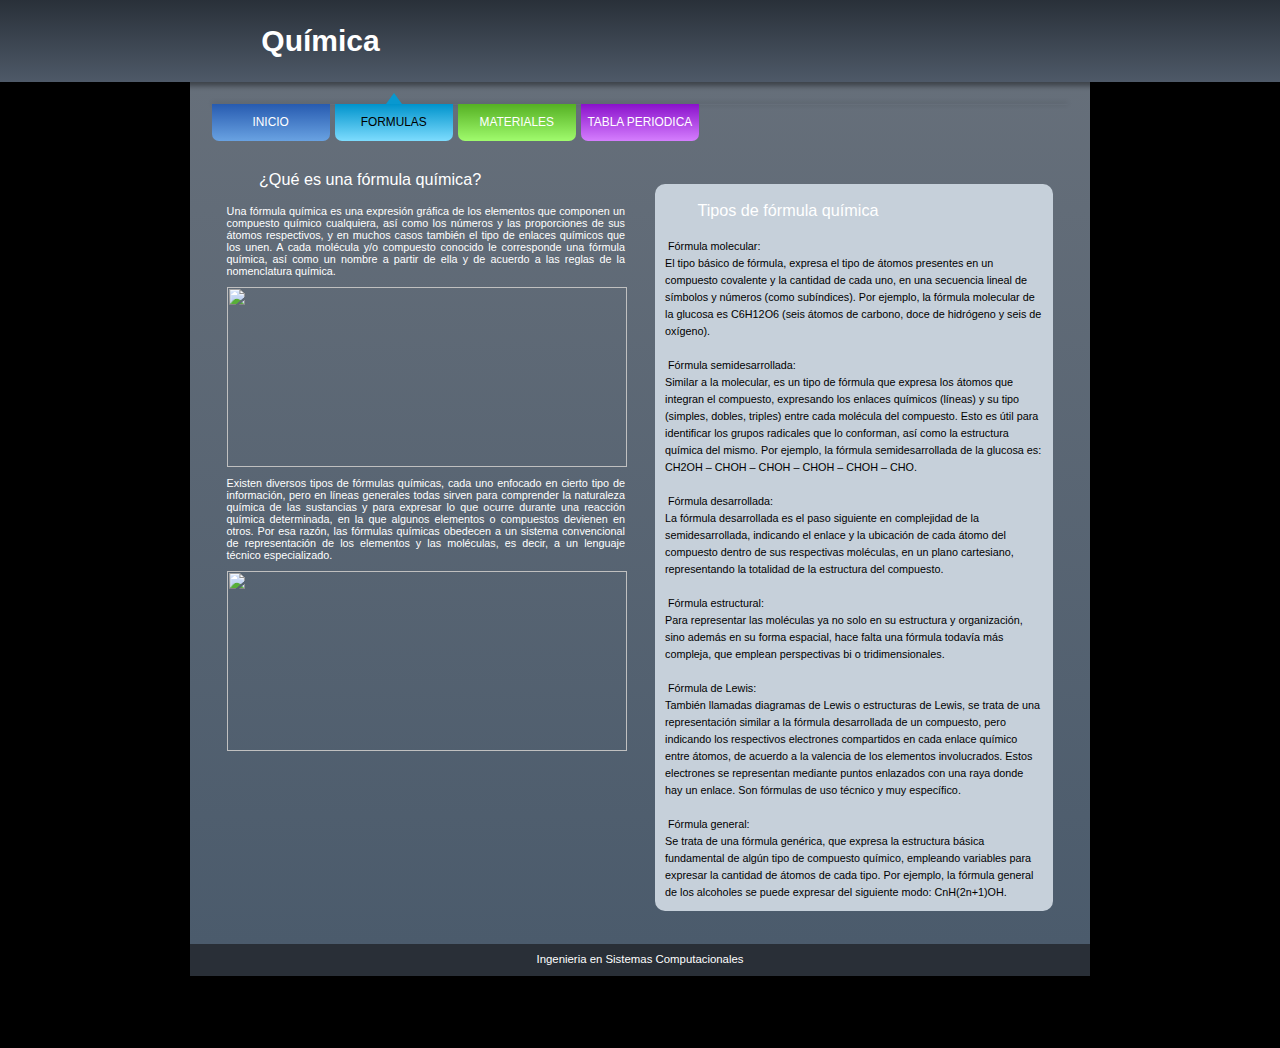
==== formulas.html @ 905154bc "Add files via upload" ====
<!DOCTYPE html>
<html>
	<head>
		<meta charset="utf-8">
		<meta http-equiv="X-UA-Compatible" content="IE=edge">
		<meta name="viewport" content="width=device-width, initial-scale=1">
		<title>Proyecto Química</title>
<style>#free-flash-header a,#free-flash-header a:hover {color:#363636;}#free-flash-header a:hover {text-decoration:none}</style>

		<link href="css/reset.css" rel="stylesheet" type="text/css" media="all">
		<link href="css/bootstrap.css" rel="stylesheet" type="text/css" media="all">
		<link href="css/style.css" rel="stylesheet" type="text/css" media="all">
		<link href="css/font.css" rel="stylesheet" type="text/css" media="all">
		<link href="css/mobile.css" rel="stylesheet" type="text/css" media="all">
		<link href='http://fonts.googleapis.com/css?family=Lato:400,400italic,700,700italic,900,900italic,300italic,300,100italic,100' rel='stylesheet' type='text/css'>
		<link href="css/lightbox/vlightbox.css" rel="stylesheet" type="text/css" media="all">
		<link href="css/lightbox/visuallightbox.css" rel="stylesheet" type="text/css" media="all">
		<link rel="stylesheet" type="text/css" href="css/lightbox/style.css" />			

	</head>
	
	<body>
	<div class="global-container">
		
	<div id="copy" style="height: 75px; position: absolute; bottom: 0px; left:0px; border: none; width: 100%;">
	</div>		
		<div class="page-container">
			<header>
				<div class="container no_left no_right">
					<div class="row">

						
						<div class="col-md-4 col-xs-12">
							<div class="logo">
								<a href="index.html">
									<center><h1><span class="">Química</span> </h1></center>
								</a>
								
							</div>		

						</div>

					</div>
				</div>
			</header>
			
			<div  id="content" class="bg-gradient container  no_left no_right">
				<div class="first-part">

					<div class="slide">
						<div id="wowslider-container1">
							<div class="ws_images"><ul>
									<li><img src="images/quimica.png" alt=""  id="wows1_0"/></li>
									<li><img src="images/quimica2.jpg" alt=""  id="wows1_1"/></li>
									<li><img src="images/quimica1.jpg" alt="" id="wows1_0"/></li>
								</ul>
							</div>
						</div>
					</div>

					<nav>
						<ul>
							<li>
								<i></i>
								<a class="gradient-blue" href="index.html">INICIO</a>
							</li>
							<li class="active">
								<i></i>
								<a class="gradient-lightblue" href="formulas.html">FORMULAS</a>
							</li>
							<li>
								<i></i>
								<a class="gradient-green" href="materiales.html">MATERIALES</a>
							</li>
							<li>
								<i></i>
								<a class="gradient-purple" href="tabla.html">TABLA PERIODICA</a>
							</li>
						</ul>
					</nav>

					<div class="clear"></div>

				</div>


				<div  class="container">

					<div class="row">
						<div class="col-md-6 col-xs-12">
							<h2>¿Qué es una fórmula química?</h2>
							<div class="content-text">
								<p>Una fórmula química es una expresión gráfica de los elementos que componen un compuesto químico cualquiera, así como los números y las proporciones de sus átomos respectivos, y en muchos casos también el tipo de enlaces químicos que los unen. A cada molécula y/o compuesto conocido le corresponde una fórmula química, así como un nombre a partir de ella y de acuerdo a las reglas de la nomenclatura química.</p>
                                <p><img src="images/quimica3.jpg" alt="" width="400" height="180"></p>
								<p>Existen diversos tipos de fórmulas químicas, cada uno enfocado en cierto tipo de información, pero en líneas generales todas sirven para comprender la naturaleza química de las sustancias y para expresar lo que ocurre durante una reacción química determinada, en la que algunos elementos o compuestos devienen en otros. Por esa razón, las fórmulas químicas obedecen a un sistema convencional de representación de los elementos y las moléculas, es decir, a un lenguaje técnico especializado.</p>
                                <p><img src="images/quimica4.jpg" alt="" width="400" height="180"></p>
							</div>
                        </div>
                        <div class="col-md-6 col-xs-12">
							<div class="bg-white radius">
                                <h2>Tipos de fórmula química</h2>
								<div class="text-content">
                                   
                                    <p></p>
                                    <ul class="blue-list">
                                    
										
                                        <li>
                                            Fórmula molecular:<br> El tipo básico de fórmula, expresa el tipo de átomos presentes en un compuesto covalente y la cantidad de cada uno, en una secuencia lineal de símbolos y números (como subíndices). Por ejemplo, la fórmula molecular de la glucosa es C6H12O6 (seis átomos de carbono, doce de hidrógeno y seis de oxígeno).


                                        </li>
                                        <br>
                                        <li>
                                            Fórmula semidesarrollada:<br> Similar a la molecular, es un tipo de fórmula que expresa los átomos que integran el compuesto, expresando los enlaces químicos (líneas) y su tipo (simples, dobles, triples) entre cada molécula del compuesto. Esto es útil para identificar los grupos radicales que lo conforman, así como la estructura química del mismo. Por ejemplo, la fórmula semidesarrollada de la glucosa es: CH2OH – CHOH – CHOH – CHOH – CHOH – CHO.


                                            
                                    </li>
                                    <br>
                                    <li>
                                        Fórmula desarrollada:<br> La fórmula desarrollada es el paso siguiente en complejidad de la semidesarrollada, indicando el enlace y la ubicación de cada átomo del compuesto dentro de sus respectivas moléculas, en un plano cartesiano, representando la totalidad de la estructura del compuesto.


                                    </li>
									<br>
										<li>
                                            Fórmula estructural:<br>

                                             Para representar las moléculas ya no solo en su estructura y organización, sino además en su forma espacial, hace falta una fórmula todavía más compleja, que emplean perspectivas bi o tridimensionales.
                                        </li>
                                        <br>
										<li>
											Fórmula de Lewis:<br> También llamadas diagramas de Lewis o estructuras de Lewis, se trata de una representación similar a la fórmula desarrollada de un compuesto, pero indicando los respectivos electrones compartidos en cada enlace químico entre átomos, de acuerdo a la valencia de los elementos involucrados. Estos electrones se representan mediante puntos enlazados con una raya donde hay un enlace. Son fórmulas de uso técnico y muy específico.


                                        </li>
                                        <br>
										<li>
											Fórmula general:<br> Se trata de una fórmula genérica, que expresa la estructura básica fundamental de algún tipo de compuesto químico, empleando variables para expresar la cantidad de átomos de cada tipo. Por ejemplo, la fórmula general de los alcoholes se puede expresar del siguiente modo: CnH(2n+1)OH.


										</li>
									
									</ul>
								</div>
								<div class="clear"></div>
							</div>
						</div>
			</div>
				</div>
			</div>		
		</div>

		
		<footer class="footer container">
			
			<div class="container copyright">
				<p>Ingenieria en Sistemas Computacionales</p>
			</div>
		</footer>
	

		



  </div>
  </body>
</html>
---- css/style.css ----
html {font-size: 100%;}


body{
  color: #000;
  font-family:"Trebuchet MS",Arial,Helvetica,sans-serif;
  font-size: 12px;
  font-weight: 300;
  line-height: 17px; 
  background: #2a3139; /* Old browsers */
  /* IE9 SVG, needs conditional override of 'filter' to 'none' */
  background: url([data-uri]);
  background: -moz-linear-gradient(top,  #2a3139 0%, #424a51 100%); /* FF3.6+ */
  background: -webkit-gradient(linear, left top, left bottom, color-stop(0%,#2a3139), color-stop(100%,#424a51)); /* Chrome,Safari4+ */
  background: -webkit-linear-gradient(top,  #2a3139 0%,#424a51 100%); /* Chrome10+,Safari5.1+ */
  background: -o-linear-gradient(top,  #2a3139 0%,#424a51 100%); /* Opera 11.10+ */
  background: -ms-linear-gradient(top,  #2a3139 0%,#424a51 100%); /* IE10+ */
  background: linear-gradient(to bottom,  #2a3139 0%,#424a51 100%); /* W3C */
  filter: progid:DXImageTransform.Microsoft.gradient( startColorstr='#2a3139', endColorstr='#424a51',GradientType=0 ); /* IE6-8 */
}

p {
  color: #000;
  margin: 0 0 10px;
}

.container {
  padding: 0 12px;
  width: 900px;
}

.container .container {
  width: 100%;
  padding: 0;
}

h1, .h1 {
  font-size: 2.5em;
  font-weight: 600;
  line-height: 1.4em;
  margin: 0;
  padding: 0;
}
h2, .h2 {
  background: url("../images/puce1.png") no-repeat scroll 0 50% transparent;
  color: #fff;
  display: block;
  font-size: 1.5em;
  margin: 0 0 0.5em;
  padding: 0.5em 0 0.5em 2em;
}
h3, .h3 {
  background: url("../images/ico_puce.gif") no-repeat scroll left center rgba(0, 0, 0, 0);
  border-bottom: 1px solid #eae9e9;
  color: #5f5f5f;
  font-size: 24px;
  padding: 8px 0 8px 15px;
}
h3, .h3, h3 a, .h3 a {
  font-size: 1.4em;
  font-weight: 600;
  margin: 0.8em 0;
}
h4, .h4 {
  display: block;
  font-size: 1.4em;
  font-weight: 600;
  min-height: 39px;
  padding: 3px 13px;
}
h5, .h5 {
  font-size: 1.2em;
}

h6, .h6 {
  font-size: 1.2em;
}

a {
  color: #fff;
  display: block;
}
a:hover{color: #fff;}

.article-content {
  background: none repeat scroll 0 0 #f4f4f4;
  border: 1px solid #cccccc;
  padding: 0;
  margin-bottom: 0.45em;
  text-align: justify;
  -webkit-box-shadow: 1px 1px 3px rgba(0, 0, 0, 0.15);
     -moz-box-shadow: 1px 1px 3px rgba(0, 0, 0, 0.15);
          box-shadow: 1px 1px 3px rgba(0, 0, 0, 0.15);
}

.clear {
  border: medium none;
  clear: both;
  float: none;
  margin: 0;
  padding: 0;
}


/*----- padding ----*/
.left_padding{padding-left: 15px;}
.right_padding{padding-right: 15px;}
.top_padding{padding-top: 15px;}
.bottom_padding{padding-bottom: 15px;}
.no_padding{padding: 0;}
.with_padding {padding: 10px 0; } 
.no_left{padding-left: 0;}
.no_right{padding-right: 0;}

.small-padding{padding: 5px 0!important;}

.shadow {
  -webkit-box-shadow: 0 2px 2px rgba(0, 0, 0, 0.4);
     -moz-box-shadow: 0 2px 2px rgba(0, 0, 0, 0.4);
      -ms-box-shadow: 0 2px 2px rgba(0, 0, 0, 0.4);
          box-shadow: 0 2px 2px rgba(0, 0, 0, 0.4);
}

/*---- font-weight ----*/
.wght_light{font-weight: 100}
.wght_regular{font-weight: 400}
.wght_bold{font-weight: bold;}

.em{font-style: italic;}


/*---- size -----*/
.small_text{font-size: 0.9em;}
.uppercase{text-transform: uppercase;}


.underline{text-decoration: underline;}

/*---- float ----*/
.fr{float: right;}
.fl{float: left;}
img.fl {margin: 0 10px 0 0; }

/*---- color -----*/
.red{color: #cd4733!important}
.oranje {color: #e28636!important; } 
.green{color: #73bf4f!important;}
.grey {color: #9baab9 !important; }
.dark_grey{color: #363636;}


/*---- text align -----*/
.align_right{text-align: right!important;}
.align_left{text-align: left!important;}
.align_center{text-align: center!important;}


.full-width {width: 100% !important; }

.show-mobile {
  display: none !important;
  margin: 0 auto;
}
.bg-white {
  background: none repeat scroll 0 0 #c6d0da !important;
  margin: 2em 0 1em;
  padding: 10px;
}
.bg-gradient{
  background: #666f7a; /* Old browsers */
  /* IE9 SVG, needs conditional override of 'filter' to 'none' */
  background: url([data-uri]);
  background: -moz-linear-gradient(top,  #666f7a 0%, #4b5b6c 100%); /* FF3.6+ */
  background: -webkit-gradient(linear, left top, left bottom, color-stop(0%,#666f7a), color-stop(100%,#4b5b6c)); /* Chrome,Safari4+ */
  background: -webkit-linear-gradient(top,  #666f7a 0%,#4b5b6c 100%); /* Chrome10+,Safari5.1+ */
  background: -o-linear-gradient(top,  #666f7a 0%,#4b5b6c 100%); /* Opera 11.10+ */
  background: -ms-linear-gradient(top,  #666f7a 0%,#4b5b6c 100%); /* IE10+ */
  background: linear-gradient(to bottom,  #666f7a 0%,#4b5b6c 100%); /* W3C */
  filter: progid:DXImageTransform.Microsoft.gradient( startColorstr='#666f7a', endColorstr='#4b5b6c',GradientType=0 ); /* IE6-8 */
}
.bloc-blue{
  background: #60c1fe; /* Old browsers */
  /* IE9 SVG, needs conditional override of 'filter' to 'none' */
  background: url([data-uri]);
  background: -moz-linear-gradient(top,  #60c1fe 0%, #006eb8 100%); /* FF3.6+ */
  background: -webkit-gradient(linear, left top, left bottom, color-stop(0%,#60c1fe), color-stop(100%,#006eb8)); /* Chrome,Safari4+ */
  background: -webkit-linear-gradient(top,  #60c1fe 0%,#006eb8 100%); /* Chrome10+,Safari5.1+ */
  background: -o-linear-gradient(top,  #60c1fe 0%,#006eb8 100%); /* Opera 11.10+ */
  background: -ms-linear-gradient(top,  #60c1fe 0%,#006eb8 100%); /* IE10+ */
  background: linear-gradient(to bottom,  #60c1fe 0%,#006eb8 100%); /* W3C */
  filter: progid:DXImageTransform.Microsoft.gradient( startColorstr='#60c1fe', endColorstr='#006eb8',GradientType=0 ); /* IE6-8 */
  padding: 10px 0;
}
.bloc-green{
  background: #9cd54a; /* Old browsers */
  /* IE9 SVG, needs conditional override of 'filter' to 'none' */
  background: url([data-uri]);
  background: -moz-linear-gradient(top,  #9cd54a 0%, #4b7312 100%); /* FF3.6+ */
  background: -webkit-gradient(linear, left top, left bottom, color-stop(0%,#9cd54a), color-stop(100%,#4b7312)); /* Chrome,Safari4+ */
  background: -webkit-linear-gradient(top,  #9cd54a 0%,#4b7312 100%); /* Chrome10+,Safari5.1+ */
  background: -o-linear-gradient(top,  #9cd54a 0%,#4b7312 100%); /* Opera 11.10+ */
  background: -ms-linear-gradient(top,  #9cd54a 0%,#4b7312 100%); /* IE10+ */
  background: linear-gradient(to bottom,  #9cd54a 0%,#4b7312 100%); /* W3C */
  filter: progid:DXImageTransform.Microsoft.gradient( startColorstr='#9cd54a', endColorstr='#4b7312',GradientType=0 ); /* IE6-8 */
  padding: 10px 0;
}
.grey-gradient{
  background: #cbced2; /* Old browsers */
  /* IE9 SVG, needs conditional override of 'filter' to 'none' */
  background: url([data-uri]);
  background: -moz-linear-gradient(top,  #cbced2 0%, #3f4b57 100%); /* FF3.6+ */
  background: -webkit-gradient(linear, left top, left bottom, color-stop(0%,#cbced2), color-stop(100%,#3f4b57)); /* Chrome,Safari4+ */
  background: -webkit-linear-gradient(top,  #cbced2 0%,#3f4b57 100%); /* Chrome10+,Safari5.1+ */
  background: -o-linear-gradient(top,  #cbced2 0%,#3f4b57 100%); /* Opera 11.10+ */
  background: -ms-linear-gradient(top,  #cbced2 0%,#3f4b57 100%); /* IE10+ */
  background: linear-gradient(to bottom,  #cbced2 0%,#3f4b57 100%); /* W3C */
  filter: progid:DXImageTransform.Microsoft.gradient( startColorstr='#cbced2', endColorstr='#3f4b57',GradientType=0 ); /* IE6-8 */
}

.radius {
  -webkit-border-radius: 10px;
     -moz-border-radius: 10px;
      -ms-border-radius: 10px;
          border-radius: 10px;
}
#content .bg-white p, #content .bg-white {color: #000; }

.top-border{border-top: 3px solid #FF9600;}
.bottom-border{border-bottom: 3px solid #FF9600;}
.with-border {
  border-bottom: 3px solid #eae9e9;
  border-top: 1px solid #fff;
}

.green_btn {
  background: url("../images/order.gif") no-repeat scroll 4px 50% #657b4a;
  border-radius: 5px;
  display: inline-block;
  margin: 1em 0;
  padding: 5px 8px 5px 19px;
}
.copy-header {
  bottom: -94px;
  position: absolute;
  right: 0;
}
.copy-header p {
  color: #676363 !important;
  font-size: 1em;
}

/*cp*/
#free-flash-header a  {
 display: inline;
 text-decoration: underline;
  padding-left:0;
}


.blue-list li::before {
  content: url("../images/puce3.gif");
}

/*------- header --------*/
header{
  background: #293039; /* Old browsers */
  /* IE9 SVG, needs conditional override of 'filter' to 'none' */
  background: url([data-uri]);
  background: -moz-linear-gradient(top,  #293039 0%, #4e5968 100%); /* FF3.6+ */
  background: -webkit-gradient(linear, left top, left bottom, color-stop(0%,#293039), color-stop(100%,#4e5968)); /* Chrome,Safari4+ */
  background: -webkit-linear-gradient(top,  #293039 0%,#4e5968 100%); /* Chrome10+,Safari5.1+ */
  background: -o-linear-gradient(top,  #293039 0%,#4e5968 100%); /* Opera 11.10+ */
  background: -ms-linear-gradient(top,  #293039 0%,#4e5968 100%); /* IE10+ */
  background: linear-gradient(to bottom,  #293039 0%,#4e5968 100%); /* W3C */
  filter: progid:DXImageTransform.Microsoft.gradient( startColorstr='#293039', endColorstr='#4e5968',GradientType=0 ); /* IE6-8 */
  color: #fff;
  padding: 20px;
  position: relative;
  z-index: 1;
  -webkit-box-shadow: 0 4px 5px rgba(0, 0, 0, 0.4);
     -moz-box-shadow: 0 4px 5px rgba(0, 0, 0, 0.4);
      -ms-box-shadow: 0 4px 5px rgba(0, 0, 0, 0.4);
          box-shadow: 0 4px 5px rgba(0, 0, 0, 0.4);
}
.block {
  background: none repeat scroll 0 0 #419be8;
  bottom: 3px;
  height: 12px;
  position: absolute;
  right: 24%;
  width: 12px;
}
.slogan {
  color: #fff;
  font-size: 16px;
}
.logo {
  font-family: Arial,Helvetica,sans-serif;
  position: relative;
}
.logo span {font-weight: bold; }
.right_header ul {margin: 3.5em 0 0; }
.right_header li {
  border-right: 1px solid #fff;
  display: inline-block;
  font-size: 0.9em;
  padding: 0 8px;
}
.right_header li:last-child {
  border-right: medium none;
}

/*------- end header --------*/

/*-------- end nav ------*/
nav {margin-bottom: 0; } 
nav li {
  float: left;
  margin-right: 5px;
  position: relative;
  vertical-align: top;
  width: 13.78%;
  position: relative;
}

nav li:hover i{display: block;}

nav li i {
  left: 50%;
  margin-left: -8px;
  position: absolute;
  top: -11px;
  z-index: 1000;
  width: 0;
  height: 0;
  border-style: solid;
  border-width: 0 8px 11px 8px;
  display: none;
}

nav li:first-child i{
  border-color: transparent transparent #2C60B4; 
}

nav li:nth-child(2) i{
  border-color: transparent transparent #0898D0; 
}

nav li:nth-child(3) i{
  border-color: transparent transparent #58B326; 
}

nav li:nth-child(4) i{
  border-color: transparent transparent #F37606; 
}

nav li:nth-child(5) i{
  border-color: transparent transparent #C4250B; 
}

nav li:nth-child(6) i{
  border-color: transparent transparent #C90EBA;
}

nav li:nth-child(7) i{
  border-color: transparent transparent #8D15CD; 
}

nav li:last-child {margin-right: 0px; }
nav a {
  background: none repeat scroll 0 0 #2d343c;
  border-radius: 0 0 7px 7px;
  color: #fff;
  font-size: 1.1em;
  padding: 10px 0;
  text-align: center;
  -webkit-transition: color 0.5s ease 0s;
     -moz-transition: color 0.5s ease 0s;
      -ms-transition: color 0.5s ease 0s;
          transition: color 0.5s ease 0s;
}
nav a:hover{color: #000;}
.menu ul {
  margin: 0;
  width: 100%;
}
.active a {
  color: #000;
}
.active i{
 display: block;
}
.grey-list li {
  background: url("../images/puce2.gif") no-repeat scroll left 3px transparent;
  padding-left: 15px;
}
.grey-list .grey {
  display: inline-block;
  width: 40%;
}


/*-------- end nav ------*/

.bg-grey a {color: #f6ae2c; }

.last-news li {
  margin-bottom: 1em;
}

.contact-content .text-content p {
  margin: 0;
}

.contact-content .text-content a {
  display: inline;
  padding: 0;
}

.contact-content .text-content a:hover {
  text-decoration: underline;
}

/*------- slider -------*/
.slide {
  -webkit-border-radius: 15px 15px 0 0;
  	 -moz-border-radius: 15px 15px 0 0;
  	  -ms-border-radius: 15px 15px 0 0;
  		  border-radius: 15px 15px 0 0;
  -webkit-box-shadow: 0 -1px 5px rgba(0, 0, 0, 0.3);
  	 -moz-box-shadow: 0 -1px 5px rgba(0, 0, 0, 0.3);
  	  -ms-box-shadow: 0 -1px 5px rgba(0, 0, 0, 0.3);
  		  box-shadow: 0 -1px 5px rgba(0, 0, 0, 0.3);
  overflow: hidden;
}

.slide img {
  max-width: 100%;
  width: 100%;
  -webkit-border-radius: 15px 15px 0 0;
     -moz-border-radius: 15px 15px 0 0;
      -ms-border-radius: 15px 15px 0 0;
        border-radius: 15px 15px 0 0;
}


/*------- end slider -------*/


/*------- article ----*/
.page-container {width: 100%;}
/*cp*/
.global-container {
	min-height: 100%; 
	position: relative; 
	margin:0 auto;
}
#content {
  padding: 2em;
  position: relative;
  font-size: 0.9em;
  color: #fff;
}
#content p {
  color: #fff;
  line-height: 12px;
}
#content article p {
  font-size: 13px;
  line-height: 15px;
  margin: 0 0 10px;
  padding-left: 15px;
  text-align: left;
}
#content article p a{
  padding-left: 0px;
  text-decoration: underline;
}
.content {padding: 0 0 0 15px; }
article .bloc-img {
  display: inline-block;
  position: relative;
  vertical-align: top;
  width: 100%;
}

.up-corner {
  background: url("../images/up-corner.png") no-repeat scroll 0 0 transparent;
  color: #717171 !important;
  height: 41px;
  padding: 4px 0 0 39px;
  position: absolute;
  top: 0;
  width: 192px;
  margin: 0;
}

.bottom-corner {
  background: url("../images/down-corner.png") no-repeat scroll right bottom transparent;
  color: #717171 !important;
  bottom: 0;
  height: 41px;
  margin: 0;
  padding: 23px 0 0 95px;
  position: absolute;
  right: 0;
  width: 192px;
}

article label {
  color: #000;
  font-weight: 700;
  margin: 0;
  text-align: left;
  width: 35%;
}

article li p {
  display: inline-block;
  text-align: left;
  vertical-align: top;
  width: 55%;
}

.button, .button:hover, .button:focus {
  background: url("../images/bullet.gif") no-repeat scroll left center #fff;
  border: medium none;
  color: #000;
  display: inline-block;
  font-size: 11px;
  height: inherit;
  padding: 3px 8px 3px 20px;
  width: auto;
}

.bloc-img.bordered {
  max-width: 180px;
}
.bloc-img img {width: 100%; }
section article{margin-bottom: 4em;}
article .text-content {
  display: inline-block;
  vertical-align: top;
  width: 65%;
}

article h4, article h4 a, article .h4 {
  color: #ea4800;
  display: block;
  font-size: 1.2em;
  font-weight: 600;
  margin: 0 0 2px;
}
article .fr.green {
  font-size: 0.9em;
  text-decoration: underline;
}

article p a {padding-left: 3em; }
article a.fr.red:hover {
  color: #EA4800;
  text-decoration: underline;
}
article ul {margin: 1em 0 0 1em; }
article li {
  font-size: 0.95em;
  list-style: outside none none;
  margin: 0.37em 0;
}
article li::before {
  content: url("../images/bullet2.gif");
  margin-right: 5px;
}
.content-text {
  display: inline-block;
  text-align: justify;
  vertical-align: top;
  width: 100%;
}
section .content-text {
  width: 65%;
}
.bg-green .content-text {
  padding-left: 17px;
}
.bg-green p {
  color: #fff;
  font-size: 0.9em;
}
.bg-green a {
  font-size: 0.9em;
  -webkit-transition: color 0.5s ease 0s;
     -moz-transition: color 0.5s ease 0s;
      -ms-transition: color 0.5s ease 0s;
          transition: color 0.5s ease 0s;
}
.bg-green a:hover {
  color: #fff;
}
.bg-green a:before {content: url(../images/puce1.gif); }
.col-md-45 {
  float: left;
  width: 35.5%;
}
.content-text.small-content {width: 45%; } 
.large-margin{margin-bottom: 2em!important;}
/*------- end article ----*/

.inner_page h2 {
  border-bottom: 1px solid #fff;
}

/*------- contact ------*/
.contact-content form {
  margin-top: 2em;
  width: 100%;
}
.contact-content li {list-style: none; }
.contact-content form label {
  color: #123456;
  font-size: 0.95em;
  text-align: right;
  width: 30%;
}

.contact-content input,.contact-content textarea {width: 50%; }
.contact-content .bloc-img.bordered {
  margin-bottom: 1.5em;
  width: 199px;
}

.contact-content p {margin: 0 0 2px; }

.contact-content a {
  color: #fff;
  display: inline-block;
  padding: 0;
}
.contact-content .information, .contact-content .message {
  border: 1px solid #d2d2d2;
  margin-bottom: 2em;
  padding: 1.5em;
  position: relative;
  text-align: center;
}
.contact-content .message {margin-bottom: 0.5em; } 
.no_margin p {margin: 4px 0; }
label {
  display: inline-block;
  margin-top: 4px;
  padding: 0 1em;
  text-align: right;
  vertical-align: middle;
  width: 30%;
}
input, textarea {
  border: 1px solid #eae9e9;
  box-shadow: 0 2px 2px rgba(0, 0, 0, 0.1) inset;
  color: #000;
  margin: 1px 0;
  padding: 5px 10px;
  vertical-align: middle;
  width: 65%;
}
.contact-content ul {
  margin: 0;
}
textarea {
  min-height: 110px;
  vertical-align: top;
}
.message li:last-child label {margin-top: 0.5em; }
form p {
  background: none repeat scroll 0 0 #586473;
  color: #fff !important;
  font-weight: 500;
  left: 10px;
  padding: 0 9px;
  position: absolute;
  top: -9px;
}
.contact-content {
  font-size: 1.2em;
}
.contact-content input[type="submit"], .contact-content input[type="submit"], input[type="submit"], input[type="submit"]:hover, input[type="submit"]:active {
  box-shadow: 0 0 0;
  height: inherit;
  margin-bottom: 0.5em;
  padding: 6px;
  position: relative;
  text-align: center;
}

.contact-content input[type="submit"], .contact-content input[type="submit"] {
  background: none repeat scroll 0 0 #42b4dd;
  box-shadow: 0 0 0;
  display: block;
  float: none;
  height: inherit;
  margin: 1em auto 2em;
  min-width: 68px;
  padding: 6px;
  position: relative;
  text-align: center;
}
form .title {
  color: #333;
  left: 0;
  margin: 3em 0 0.8em !important;
  padding: 0;
  position: relative;
}
.strong {font-weight: 600; }
.contact-content h2 {
  margin: 0;
}
/*------- end contact ------*/

/*------- footer ------*/
nav.footer {text-align: center; font-size: 0.9em;margin: 0.5em 0 0; }
.copyright p {
  color: #fff;
  font-size: 0.95em;
  margin: 0;
  text-align: center;
}
.footer ul{margin: 0;}
.footer a {
  border-right: 1px solid #8f8f8f;
  color: #000;
  padding: 0 7px;
  font-weight: 600;
}
.footer li:last-child a {border-right: medium none; }
footer {
  background: none repeat scroll 0 0 #292f37;
  height: 32px;
  margin-bottom: 6em;
  padding-top: 7px !important;
}
.copyright {margin: 0 0 6em; } 

/*------- end footer ------*/

/*-------- aside ------*/
aside nav li {
  display: block;
  font-size: 0.8em;
}

aside nav li a::before {
  content: url("../images/bullet1.gif");
  margin-right: 4px;
  position: relative;
  top: 1px;
}

aside nav a {
  color: #fff;
  display: block;
  font-size: 1.3em;
  padding: 1.2em 1em 1.2em 2em;
}

aside .bloc a:hover {
  color: #000;
  text-decoration: underline;
}

aside nav li a:hover {
  text-decoration: underline;
  color: #fff;
}

aside .header {
  border-bottom: 1px solid #000;
  color: #000;
  font-size: 1.3em;
  font-weight: 100;
  margin: 0;
  padding: 0.8em 0;
}

.newsletter p {margin: 0; }
.newsletter input {width: 63%; } 
.bloc {
  padding: 1.2em 0;
  text-align: justify;
}
.bloc p {margin: 0; }
.bloc-content {
  background: none repeat scroll 0 0 #f1dfc3;
  margin: 0 auto;
  padding: 15px;
  width: 92%;
}
.newsletter label {
  display: inline-block;
  padding: 0 5px 0 0;
  text-align: left;
  width: auto;
}
.news .date {
  display: inline-block;
  font-size: 1em;
  font-style: italic;
  padding: 0;
}

.newsletter form {margin-top: 2px; } 
.recruitment h3 {
  color: #666;
  font-size: 1.6em;
  margin: 0 0 0.5em;
  padding: 0;
}

.title {
  font-weight: 600;
  margin: 0;
}

input[type="submit"] {
  border: medium none;
  padding: 6px;
  width: auto;
}
.content-text a.fr {
  font-size: 0.9em;
  text-decoration: underline;
}
aside h2 {margin-bottom: 0; }
.bloc li {
  clear: both;
  margin-bottom: 1.2em;
}
li.no_style:before{content:"";}
.news p {
  font-size: 1.15em;
  font-weight: 700;
}
.calendar {margin: 2em 0; }
.bloc .fr {text-decoration: underline; }
.date-event{
  background: url("../images/bloc_orange.png") no-repeat scroll 0 0 rgba(0, 0, 0, 0);
  display: inline-block;
  height: 63px;
  vertical-align: top;
  width: 47px;
  text-align: center;
}
li:nth-child(2) .date-event {
  background: url("../images/bloc_rouge.png") no-repeat scroll 0 0 transparent;
}
li:nth-child(3) .date-event {
  background: url("../images/bloc_vert.png") no-repeat scroll 0 0 transparent;
}
li:nth-child(4) .date-event {
  background: url("../images/bloc_orange.png") no-repeat scroll 0 0 rgba(0, 0, 0, 0);
}
li:nth-child(5) .date-event {
  background: url("../images/bloc_rouge.png") no-repeat scroll 0 0 transparent;
}
li:nth-child(6) .date-event {
  background: url("../images/bloc_vert.png") no-repeat scroll 0 0 transparent;
}
.date {
  display: block;
  font-size: 1.7em;
  padding: 12px 0 5px;
}
.event {
  display: inline-block;
  padding: 8px;
  width: 87%;
}
.event > p {margin: 0; }
aside .newsletter input[type="submit"] {
  background: none repeat scroll 0 0 #42b4dd;
  width: 23%;
}
aside .newsletter input {width: 75%; }
.bloc-blue p {
  border-bottom: 1px solid #228ed5;
  padding: 0 15px 15px;
  text-align: left;
}
.bloc-green p {
  border-bottom: 1px solid #6c982e;
  padding: 0 15px 15px;
  text-align: left;
}
a.grey-gradient {
  display: block;
  margin: 0 auto 5px;
  padding: 3px;
  text-align: center;
  width: 90px;
}

/*-------- aside ------*/

/*---- nav color ----*/
.gradient-blue{
  background: #275bb0; /* Old browsers */
  /* IE9 SVG, needs conditional override of 'filter' to 'none' */
  background: url([data-uri]);
  background: -moz-linear-gradient(top,  #275bb0 0%, #69a2e2 100%); /* FF3.6+ */
  background: -webkit-gradient(linear, left top, left bottom, color-stop(0%,#275bb0), color-stop(100%,#69a2e2)); /* Chrome,Safari4+ */
  background: -webkit-linear-gradient(top,  #275bb0 0%,#69a2e2 100%); /* Chrome10+,Safari5.1+ */
  background: -o-linear-gradient(top,  #275bb0 0%,#69a2e2 100%); /* Opera 11.10+ */
  background: -ms-linear-gradient(top,  #275bb0 0%,#69a2e2 100%); /* IE10+ */
  background: linear-gradient(to bottom,  #275bb0 0%,#69a2e2 100%); /* W3C */
  filter: progid:DXImageTransform.Microsoft.gradient( startColorstr='#275bb0', endColorstr='#69a2e2',GradientType=0 ); /* IE6-8 */
}

.gradient-lightblue{
  background: #0093cc; /* Old browsers */
  /* IE9 SVG, needs conditional override of 'filter' to 'none' */
  background: url([data-uri]);
  background: -moz-linear-gradient(top,  #0093cc 0%, #7ddcfe 100%); /* FF3.6+ */
  background: -webkit-gradient(linear, left top, left bottom, color-stop(0%,#0093cc), color-stop(100%,#7ddcfe)); /* Chrome,Safari4+ */
  background: -webkit-linear-gradient(top,  #0093cc 0%,#7ddcfe 100%); /* Chrome10+,Safari5.1+ */
  background: -o-linear-gradient(top,  #0093cc 0%,#7ddcfe 100%); /* Opera 11.10+ */
  background: -ms-linear-gradient(top,  #0093cc 0%,#7ddcfe 100%); /* IE10+ */
  background: linear-gradient(to bottom,  #0093cc 0%,#7ddcfe 100%); /* W3C */
  filter: progid:DXImageTransform.Microsoft.gradient( startColorstr='#0093cc', endColorstr='#7ddcfe',GradientType=0 ); /* IE6-8 */
}


.gradient-green{
  background: #55b023; /* Old browsers */
/* IE9 SVG, needs conditional override of 'filter' to 'none' */
background: url([data-uri]);
background: -moz-linear-gradient(top,  #55b023 0%, #a0fb6d 100%); /* FF3.6+ */
background: -webkit-gradient(linear, left top, left bottom, color-stop(0%,#55b023), color-stop(100%,#a0fb6d)); /* Chrome,Safari4+ */
background: -webkit-linear-gradient(top,  #55b023 0%,#a0fb6d 100%); /* Chrome10+,Safari5.1+ */
background: -o-linear-gradient(top,  #55b023 0%,#a0fb6d 100%); /* Opera 11.10+ */
background: -ms-linear-gradient(top,  #55b023 0%,#a0fb6d 100%); /* IE10+ */
background: linear-gradient(to bottom,  #55b023 0%,#a0fb6d 100%); /* W3C */
filter: progid:DXImageTransform.Microsoft.gradient( startColorstr='#55b023', endColorstr='#a0fb6d',GradientType=0 ); /* IE6-8 */
}

.gradient-oranje{
  background: #f27301; /* Old browsers */
/* IE9 SVG, needs conditional override of 'filter' to 'none' */
background: url([data-uri]);
background: -moz-linear-gradient(top,  #f27301 0%, #ffbe86 100%); /* FF3.6+ */
background: -webkit-gradient(linear, left top, left bottom, color-stop(0%,#f27301), color-stop(100%,#ffbe86)); /* Chrome,Safari4+ */
background: -webkit-linear-gradient(top,  #f27301 0%,#ffbe86 100%); /* Chrome10+,Safari5.1+ */
background: -o-linear-gradient(top,  #f27301 0%,#ffbe86 100%); /* Opera 11.10+ */
background: -ms-linear-gradient(top,  #f27301 0%,#ffbe86 100%); /* IE10+ */
background: linear-gradient(to bottom,  #f27301 0%,#ffbe86 100%); /* W3C */
filter: progid:DXImageTransform.Microsoft.gradient( startColorstr='#f27301', endColorstr='#ffbe86',GradientType=0 ); /* IE6-8 */

}

.gradient-red{
  background: #c22006; /* Old browsers */
/* IE9 SVG, needs conditional override of 'filter' to 'none' */
background: url([data-uri]);
background: -moz-linear-gradient(top,  #c22006 0%, #fe9483 100%); /* FF3.6+ */
background: -webkit-gradient(linear, left top, left bottom, color-stop(0%,#c22006), color-stop(100%,#fe9483)); /* Chrome,Safari4+ */
background: -webkit-linear-gradient(top,  #c22006 0%,#fe9483 100%); /* Chrome10+,Safari5.1+ */
background: -o-linear-gradient(top,  #c22006 0%,#fe9483 100%); /* Opera 11.10+ */
background: -ms-linear-gradient(top,  #c22006 0%,#fe9483 100%); /* IE10+ */
background: linear-gradient(to bottom,  #c22006 0%,#fe9483 100%); /* W3C */
filter: progid:DXImageTransform.Microsoft.gradient( startColorstr='#c22006', endColorstr='#fe9483',GradientType=0 ); /* IE6-8 */

}

.gradient-pink{
 background: #c709b8; /* Old browsers */
/* IE9 SVG, needs conditional override of 'filter' to 'none' */
background: url([data-uri]);
background: -moz-linear-gradient(top,  #c709b8 0%, #fc86f1 100%); /* FF3.6+ */
background: -webkit-gradient(linear, left top, left bottom, color-stop(0%,#c709b8), color-stop(100%,#fc86f1)); /* Chrome,Safari4+ */
background: -webkit-linear-gradient(top,  #c709b8 0%,#fc86f1 100%); /* Chrome10+,Safari5.1+ */
background: -o-linear-gradient(top,  #c709b8 0%,#fc86f1 100%); /* Opera 11.10+ */
background: -ms-linear-gradient(top,  #c709b8 0%,#fc86f1 100%); /* IE10+ */
background: linear-gradient(to bottom,  #c709b8 0%,#fc86f1 100%); /* W3C */
filter: progid:DXImageTransform.Microsoft.gradient( startColorstr='#c709b8', endColorstr='#fc86f1',GradientType=0 ); /* IE6-8 */
 
}

.gradient-purple{
  background: #8a11cb; /* Old browsers */
/* IE9 SVG, needs conditional override of 'filter' to 'none' */
background: url([data-uri]);
background: -moz-linear-gradient(top,  #8a11cb 0%, #d57efe 100%); /* FF3.6+ */
background: -webkit-gradient(linear, left top, left bottom, color-stop(0%,#8a11cb), color-stop(100%,#d57efe)); /* Chrome,Safari4+ */
background: -webkit-linear-gradient(top,  #8a11cb 0%,#d57efe 100%); /* Chrome10+,Safari5.1+ */
background: -o-linear-gradient(top,  #8a11cb 0%,#d57efe 100%); /* Opera 11.10+ */
background: -ms-linear-gradient(top,  #8a11cb 0%,#d57efe 100%); /* IE10+ */
background: linear-gradient(to bottom,  #8a11cb 0%,#d57efe 100%); /* W3C */
filter: progid:DXImageTransform.Microsoft.gradient( startColorstr='#8a11cb', endColorstr='#d57efe',GradientType=0 ); /* IE6-8 */

}

.first-part {margin-bottom: 2em; }

.inner_page h2.blue {
  background: url("../images/ico_puce_bleu.png") no-repeat scroll 0 56% transparent;
  border-bottom: 1px solid #fff;
  color: #42b4dd;
  margin-bottom: 1.5em;
  padding-bottom: 0.3em;
}

.inner_page h2.green {
  background: url("../images/ico_puce_vert.png") no-repeat scroll 0 56% transparent;
  border-bottom: 1px solid #fff;
  color: #73bf4f;
  margin-bottom: 1.5em;
  padding-bottom: 0.3em;
}

.inner_page h2.oranje {
  background: url("../images/ico_puce_orange.png") no-repeat scroll 0 56% transparent;
  border-bottom: 1px solid #fff;
  color: #e28636;
  margin-bottom: 1.5em;
  padding-bottom: 0.3em;
}

.inner_page h2.red {
  background: url("../images/ico_puce_rouge.png") no-repeat scroll 0 56% transparent;
  border-bottom: 1px solid #fff;
  color: #cd4733;
  margin-bottom: 1.5em;
  padding-bottom: 0.3em;
}

.inner_page h2.pink {
  background: url("../images/ico_puce_fushia.png") no-repeat scroll 0 56% transparent;
  border-bottom: 1px solid #fff;
  color: #c625bd;
  margin-bottom: 1.5em;
  padding-bottom: 0.3em;
}

.inner_page h2.purple {
  background: url("../images/ico_puce_violet.png") no-repeat scroll 0 56% transparent;
  border-bottom: 1px solid #fff;
  color: #a817eb;
  margin-bottom: 1.5em;
  padding-bottom: 0.3em;
}

.inner_page .content-text {
  font-size: 1.1em;
  padding-left: 25px;
}

.inner_page aside h2.blue, 
.inner_page aside h2.green, 
.inner_page aside h2.red, 
.inner_page aside h2.purple, 
.inner_page aside h2.pink, 
.inner_page aside h2.oranje {margin: 0; }
.content-text a {display: inline; }
.content-text a:hover {text-decoration: underline; }

.content-text p a {display: inline;text-decoration: underline; }
.content-text p a:hover {text-decoration: none; }

.inner_page .content-text.full-width {
  padding: 0;
}

.inner_page .content-text .content-text {
  padding: 0;
  width: 67%;
}

.content-text .date {
  display: inline;
  font-size: 1em;
  font-style: italic;
}
 article {margin-bottom: 3em; }

 #content p a {
  display: inline;
  text-decoration: underline;
}

#content p a:hover {
  text-decoration: none;
}

.reflect {
  background: url("../images/reflect-blue.png") no-repeat scroll 0 0 transparent;
  height: 25px;
  margin-top: 4px;
  width: 100%;
}

.reflect.green {
  background: url("../images/reflect-green.png") no-repeat scroll 0 0 transparent;
}
---- css/font.css ----
@font-face {
	font-family: 'icomoon';
	src:url('../fonts/icomoon.eot?3e4xhn');
	src:url('../fonts/icomoon.eot?#iefix3e4xhn') format('embedded-opentype'),
		url('../fonts/icomoon.woff?3e4xhn') format('woff'),
		url('../fonts/icomoon.ttf?3e4xhn') format('truetype'),
		url('../fonts/icomoon.svg?3e4xhn#icomoon') format('svg');
	font-weight: normal;
	font-style: normal;
}

[class^="icon-"], [class*=" icon-"] {
	font-family: 'icomoon';
	speak: none;
	font-style: normal;
	font-weight: normal;
	font-variant: normal;
	text-transform: none;
	line-height: 1;

	/* Better Font Rendering =========== */
	-webkit-font-smoothing: antialiased;
	-moz-osx-font-smoothing: grayscale;
}

.icon-arrow:before {
	content: "\e600";
}
---- css/mobile.css ----
@media screen and (min-width: 980px) {

	body{
		background-position: 0 0;
	    background-repeat: repeat-x;
	    background-image:url('../images/');
		background-color:#000000;
	}


}

@media screen and (max-width: 980px) {

	.container, .inner-container{
		padding: 15px;
		width:100%;
	}
	.page-container{width:100%; } 
	.page-container.container {width: 100%; }
	.logo {
	  display: block;
	  margin: 0 auto;
	  width: 215px;
	}
	.show-mobile{display: block;}
	.contact-content form {width: 100%; }
	textarea {min-height: 100px; }
	.menu ul {text-align: center;}
	.col-md-45 {
	  float: none;
	  margin: 3em 0;
	  width: 100%;
	}
	.col-xs-12 {margin: 2em 0; }
	.bg-green .content-text {
	  padding-left: 0;
	  width: 100%;
	}
	section .content-text {padding: 30px 0; }
	#content article p {padding-left: 0; }
	nav.footer {
	  font-size: 0.9em;
	  height: 98px;
	  margin: 0.5em 0 0;
	  text-align: center;
	}
	aside .col-xs-12 {padding: 0; }
	.event {width: 92%; }
	nav li {width: 13.6%; }
	.inner_page .content-text .content-text {width: 100%; }
	.block {right: 16%; }
	.reflect, .reflect.green {
	  display: none;
	}
	

}


@media screen and (max-width: 750px) {

	nav li {
	  float: left;
	  width: 13.2%;
	}

}

@media screen and (max-width: 500px) {
	
	

	nav li i {
	  display: none !important;
	  top: -6px;
	}
	.bloc-img.bordered {
	  margin: 0 0 1em;
	  max-width: 100%;
	}

	label {
	  display: inline-block;
	  margin: 1em 0 -0.3em 0.5em;
	  padding: 0;
	  text-align: left!important;
	  vertical-align: middle;
	  width: 100%!important;
	}
	input, textarea {width: 100%!important;margin: 0.5em 0 0.5em; }
	.logo a {text-align: center; }
	.green-btn {margin: 1.5em auto; }
	nav a {margin: 0.3em 0.3em 0.3em 0; }
	h1, .h1 {width: 100%; }
	article{margin-bottom: 3em;}
	.copy-header {right: 10px; }
	header .call {
	  display: block;
	  float: none;
	  margin: 0 auto 1em;
	  width: 140px;
	}
	header .search {
	  float: none;
	  margin: 2em auto 0;
	}
	.menu-footer li {padding: 0.3em; }
	nav li {width: 100%; }
	nav a {border-radius: 7px; }
	.event {width: 82%; }
	.block {right: 17%; }
	img.fl {
	  display: block;
	  float: none;
	  margin: 10px auto;
	  width: 100%;
	}
	.inner_page .content-text {padding-left: 0; }
}

@media screen and (max-width: 320px) {

}
---- css/lightbox/vlightbox.css ----
.vlightbox-cont {
  display: inline-block;
  float: left;
  padding: 1px;
  vertical-align: top;
  width: 100%;
}
.vlightbox-cont .vlightbox1 {
  display: inline-block;
  font-family: Trebuchet,Tahoma,Arial,sans-serif;
  font-size: 11px;
  font-weight: normal;
  margin: 0;
  opacity: 0.87;
  outline: medium none;
  position: relative;
  text-align: center;
  text-decoration: none;
  vertical-align: top;
  width: 100%;
}
.vlightbox-cont .vlightbox1 a{
	margin:0;
	padding:0;
	border:none;
}
.vlightbox-cont .vlightbox-cont:hover, .vlightbox-cont .vlightbox1 a:hover{
	opacity:1;
}
.vlightbox-cont .vlightbox1 img {
  display: block;
  margin: 0;
  width: 100%;
}
.vlightbox-cont .vlightbox1 div {display:none}

#vlb1lightbox table {background: none repeat scroll 0 0 #fff; }
---- css/lightbox/visuallightbox.css ----
#vlb1overlay {
  background-color: #000;
  height: auto;
  left: 0;
  position: absolute;
  top: 0;
  width: 100%;
  z-index: 190;
}

#vlb1lightbox{
	position:absolute;
	top:20px;
	left:0;
	width:100%;
	z-index:200;
	text-align:center;
	color:#151410;
	line-height:0;
}
#vlb1lightbox td{
	vertical-align:top;
}
#vlb1lightbox a, #vlb1lightbox a:hover {
	border-bottom:none;
	color:#151410;
	text-decoration:underline;
}

#vlb1lightbox a img{ border:none; }

#vlb1outerImageContainer{
	width:auto;
	height:auto; /* without this line error in IE8 detected */
	margin:0 auto;
	position:relative;
}

#vlb1lightboxImage{
	width:100%;
	height:100%;
}

#vlb1imageContainerMain{
	margin:0 auto;
	overflow:visible;
	position:relative;
	font-size:0;/* ie fix - big info bar*/
}

#vlb1imageContainer{
	width:10px;
	height:10px;
	margin:0 auto;
	overflow:hidden;
	background-color:#fff;
	position:relative;
	font-size:0;/* ie fix - big info bar*/
}

#vlb1loading{
	position:absolute;
	top:40%;
	left:0%;
	height:25%;
	width:100%;
	text-align:center;
	font-size:10px;
	z-index:1;
}
#vlb1loadingLink {
	display:block;
	margin:0 auto;
	padding:0;
	width:32px;
	height:32px;
	background:url(../../images/design/loading.gif) center center no-repeat;
	text-indent:-9999px;
}
#vlb1hoverNav{
	position:absolute;
	top:0;
	left:0;
	height:100%;
	width:100%;
	z-index:10;
}
#vlb1imageContainer>#hoverNav{ left:0;}
#vlb1prevLinkImg, #vlb1nextLinkImg{
	top:0;
	width:48px;
	height:100%;
	position:absolute;
	z-index:20;
	outline-style:none;
	display:block;
	text-indent:-9999px;
	background:none;
	}
* html #vlb1prevLinkImg,* html #vlb1nextLinkImg{
	background-image:url([data-uri]); /* Trick IE into showing hover */
}
#vlb1prevLinkImg { left: 0; }
#vlb1nextLinkImg { right: 0; }
#vlb1prevLinkImg:hover, #vlb1prevLinkImg.hover, #vlb1prevLinkImg:visited:hover { 
	background:url(../../images/design/prev.png) 5% center no-repeat; 
	_background-image:url(prev_ie6.gif)
}
#vlb1nextLinkImg:hover, #vlb1nextLinkImg.hover, #vlb1nextLinkImg:visited:hover { 
	background:url(../../images/design/next.png) 97% center no-repeat; 
	_background-image:url(next_ie6.gif)
}


#vlb1imageDataContainer{
	font:10px Verdana, Helvetica, sans-serif;
	font-family:"Lucida Grande","Lucida Sans Unicode",Arial,Verdana,sans-serif;
	font-size:12px;
	background-color:#fff;
	width:100%;
}

#vlb1imageData{
	overflow:hidden;
	width:100%;
}
#vlb1imageDetails{ width:70%; float:left; text-align:left; 	padding:10px 10px 0 0;}
#vlb1caption{ font-weight:bold; display:block;}
#vlb1numberDisplay{ display:block; float:left; padding:3px 10px 0 0;}
#vlb1detailsNav{display:block; float:left;   padding:0; }	
#vlb1prevLinkDetails, #vlb1nextLinkDetails, #vlb1slideShowControl{ background-repeat:no-repeat; outline-style:none; display:block; float:left;}
#vlb1prevLinkDetails { margin:3px; margin-top:0px; width:24px;height:24px; background:url(../../images/design/prevlabel.gif) left center;}
#vlb1nextLinkDetails { margin:3px; margin-top:0px; width:24px;height:24px; background:url(../../images/design/nextlabel.gif) right center;}

#vlb1slideShowControl.started{
	background-image:url(pause.gif);
}

#vlb1slideShowControl{
	display:block;
	width:24px; 
	height:24px; 
	float:left;
	background:url(../../images/design/start.gif);
	background-position:center center;
	background-repeat:no-repeat;
	}

#vlb1close{
	padding:20px 0 0;
	float:right;
}
#vlb1closeLink {
	display:block; outline-style:none; margin:0; padding:0; text-decoration:none; 
	width:32px;
	height:32px;
	background:url(../../images/design/close.gif) no-repeat;
}	
		
	
.clearfix:after { content:"."; display:block; height:0; clear:both; visibility:hidden;}
* html>body .clearfix {display:inline-block; width:100%;}

* html .clearfix {
	/* Hides from IE-mac \*/
	height:1%;
	/* End hide from IE-mac */
}	
	

#vlb1outerImageFrame{
	border:solid 1px red;
	height:100%;
	width:100%;
	position:absolute;
}


#vlb1outerImageContainer{
	overflow:visible;
}
#vlb1outerImageContainer td{
	text-align:center;
	padding:0;
}

#vlb1lightboxFrameBody{
	background-color:#fff;
	border:solid 1px #fff; /* hack for opera table small cell width */
}

#vlb1outerImageContainer td, #vlb1outerImageContainer tr{
	font-size:0;
	border:0 none;
}
/* frame style */
#vlb1outerImageContainer td.tl, #vlb1outerImageContainer td.br {
  height: 18px;
  width: 18px;
}
.vlb{display:none;}
#vlb1outerImageContainer td.tl{
	background-image:url(borderTopLeft.png);
	_background-image:none;
	_filter:progid:DXImageTransform.Microsoft.AlphaImageLoader(src='index_files/vlb_files1/borderTopLeft.png', sizingMethod='scale');
}
#vlb1outerImageContainer td.tc{
	background-image:url(borderTopCenter.png);
	_background-image:none;
	_filter:progid:DXImageTransform.Microsoft.AlphaImageLoader(src='index_files/vlb_files1/borderTopCenter.png', sizingMethod='scale');
}
#vlb1outerImageContainer td.tr{
	background-image:url(borderTopRight.png);
	_background-image:none;
	_filter:progid:DXImageTransform.Microsoft.AlphaImageLoader(src='index_files/vlb_files1/borderTopRight.png', sizingMethod='scale');
}
#vlb1outerImageContainer td.ml{
	background-image:url(borderMiddleLeft.png);
	_background-image:none;
	_filter:progid:DXImageTransform.Microsoft.AlphaImageLoader(src='index_files/vlb_files1/borderMiddleLeft.png', sizingMethod='scale');
}
#vlb1outerImageContainer td.mr{
	background-image:url(borderMiddleRight.png);
	_background-image:none;
	_filter:progid:DXImageTransform.Microsoft.AlphaImageLoader(src='index_files/vlb_files1/borderMiddleRight.png', sizingMethod='scale');
}
#vlb1outerImageContainer td.bl{
	background-image:url(borderBottomLeft.png);
	_background-image:none;
	_filter:progid:DXImageTransform.Microsoft.AlphaImageLoader(src='index_files/vlb_files1/borderBottomLeft.png', sizingMethod='scale');
}
#vlb1outerImageContainer td.bc{
	background-image:url(borderBottomCenter.png);
	_background-image:none;
	_filter:progid:DXImageTransform.Microsoft.AlphaImageLoader(src='index_files/vlb_files1/borderBottomCenter.png', sizingMethod='scale');
}
#vlb1outerImageContainer td.br{
	background-image:url(borderBottomRight.png);
	_background-image:none;
	_filter:progid:DXImageTransform.Microsoft.AlphaImageLoader(src='index_files/vlb_files1/borderBottomRight.png', sizingMethod='scale');
}
---- css/lightbox/style.css ----
/*
 *	generated by WOW Slider 7.6
 *	template Transparent
 */
@import url(https://fonts.googleapis.com/css?family=Anton&subset=latin,latin-ext);
#wowslider-container1 { 
	display: table;
	zoom: 1; 
	position: relative;
	width: 100%;
	max-width: 570px;
	max-height:400px;
	margin:0 auto;
	z-index:90;
	text-align:left; /* reset align=center */
	font-size: 10px;
	text-shadow: none; /* fix some user styles */

	/* reset box-sizing (to boostrap friendly) */
	-webkit-box-sizing: content-box;
	-moz-box-sizing: content-box;
	box-sizing: content-box; 
}
* html #wowslider-container1{ width:640px }
#wowslider-container1 .ws_images ul{
	position:relative;
	width: 10000%; 
	height:100%;
	left:0;
	list-style:none;
	margin:0;
	padding:0;
	border-spacing:0;
	overflow: visible;
	/*table-layout:fixed;*/
}
#wowslider-container1 .ws_images ul li{
	position: relative;
	width:1%;
	height:100%;
	line-height:0; /*opera*/
	overflow: hidden;
	float:left;
	/*font-size:0;*/
	padding:0 0 0 0 !important;
	margin:0 0 0 0 !important;
}

#wowslider-container1 .ws_images{
	position: relative;
	left:0;
	top:0;
	height:100%;
	max-height:360px;
	max-width: 640px;
	vertical-align: top;
	border:none;
	overflow: hidden;
}
#wowslider-container1 .ws_images ul a{
	width:100%;
	height:100%;
	max-height:360px;
	display:block;
	color:transparent;
}
#wowslider-container1 img{
	max-width: none !important;
}
#wowslider-container1 .ws_images .ws_list img,
#wowslider-container1 .ws_images > div > img{
	width:100%;
	border:none 0;
	max-width: none;
	padding:0;
	margin:0;
}
#wowslider-container1 .ws_images > div > img {
	max-height:360px;
}

#wowslider-container1 .ws_images iframe {
	position: absolute;
	z-index: -1;
}

#wowslider-container1 .ws-title > div {
	display: inline-block !important;
}

#wowslider-container1 a{ 
	text-decoration: none; 
	outline: none; 
	border: none; 
}

#wowslider-container1  .ws_bullets { 
	float: left;
	position:absolute;
	z-index:70;
}
#wowslider-container1  .ws_bullets div{
	position:relative;
	float:left;
	font-size: 0px;
}
/* compatibility with Joomla styles */
#wowslider-container1  .ws_bullets a {
	line-height: 0;
}

#wowslider-container1  .ws_script{
	display:none;
}
#wowslider-container1 sound, 
#wowslider-container1 object{
	position:absolute;
}

/* prevent some of users reset styles */
#wowslider-container1 .ws_effect {
	position: static;
	width: 100%;
	height: 100%;
}

#wowslider-container1 .ws_photoItem {
	background: #fff;
}
#wowslider-container1 .ws_photoItem > div {
	left: 2em;
	right: 2em;
	top: 2em;
	bottom: 2em;
}


#wowslider-container1.ws_gestures {
	cursor: -webkit-grab;
	cursor: -moz-grab;
	cursor: url("[data-uri]"), move;
}
#wowslider-container1.ws_gestures.ws_grabbing {
	cursor: -webkit-grabbing;
	cursor: -moz-grabbing;
	cursor: url("[data-uri]"), move;
}

/* hide controls when video start play */
#wowslider-container1.ws_video_playing .ws_bullets {
	display: none;
}
#wowslider-container1.ws_video_playing:hover .ws_bullets {
	display: block;
}
/* IE fix because it don't show controls on hover if frame visible */
#wowslider-container1.ws_video_playing_ie .ws_bullets,
#wowslider-container1.ws_video_playing_ie a.ws_next,
#wowslider-container1.ws_video_playing_ie a.ws_prev {
	display: block;
}


/* youtube/vimeo buttons */
#wowslider-container1 .ws_video_btn {
	position: absolute;
	display: none;
	cursor: pointer;
	top: 0;
	left: 0;
	width: 100%;
	height: 100%;
	z-index: 55;
}
#wowslider-container1 .ws_video_btn.ws_youtube,
#wowslider-container1 .ws_video_btn.ws_vimeo {
	display: block;
}
#wowslider-container1 .ws_video_btn div {
	position: absolute;
	background-image: url(./playvideo.png);
	background-size: 200%;
	top: 50%;
	left: 50%;
	width: 7em;
	height: 5em;
	margin-left: -3.5em;
	margin-top: -2.5em;
}
#wowslider-container1 .ws_video_btn.ws_youtube div {
	background-position: 0 0;
}
#wowslider-container1 .ws_video_btn.ws_youtube:hover div {
	background-position: 100% 0;
}
#wowslider-container1 .ws_video_btn.ws_vimeo div {
	background-position: 0 100%;
}
#wowslider-container1 .ws_video_btn.ws_vimeo:hover div {
	background-position: 100% 100%;
}

#wowslider-container1 .ws_playpause.ws_hide {
	display: none !important;
}
#wowslider-container1  .ws_bullets { 
	padding: 3px 0; 
}
#wowslider-container1 .ws_bullets a { 
	width:19px;
	height:19px;
	background: url(./bullet.png) left top;
	float: left; 
	text-indent: -4000px; 
	position:relative;
	margin-left:6px;
	color:transparent;
}
#wowslider-container1 .ws_bullets a.ws_selbull, #wowslider-container1 .ws_bullets a:hover{
	background-position: 0 100%;
}
#wowslider-container1 a.ws_next, #wowslider-container1 a.ws_prev {
	background-size: 200% ;
	
	position: absolute;
	top: 50%;
    height: 6.5em;
    margin-top: -3.3em;   
    width: 4.3em;
	z-index: 60;
	background-image: url(./arrows.png);
}
#wowslider-container1 a.ws_next{
	background-position: 100% 0;
	right:0.7em;
}
#wowslider-container1 a.ws_prev {
	left:0.7em;
	background-position: 0 0; 
}
#wowslider-container1 a.ws_next:hover{
	background-position: 100% 100%;
}
#wowslider-container1 a.ws_prev:hover {
	background-position: 0 100%; 
}

/*playpause*/
#wowslider-container1 .ws_playpause {
    width: 1.1em;
    height: 1.8em;
    position: absolute;
    top: 6px;
    left: 13px;
    margin-left: -0.6em;
    margin-top: 0.2em;
    z-index: 59;
}

#wowslider-container1 .ws_pause {
	background-size: 100%;
    background-image: url(./pause.png);
}

#wowslider-container1 .ws_play {
	background-size: 100%;
    background-image: url(./play.png);
}

#wowslider-container1 .ws_pause:hover, #wowslider-container1 .ws_play:hover {
    background-position: 100% 100% !important;
}
/* bottom center */
#wowslider-container1  .ws_bullets {
    bottom: 0px;
	left:50%;
}
#wowslider-container1  .ws_bullets div{
	left:-50%;
}

#wowslider-container1 .ws_images > ul{
	animation: wsBasic 12s infinite;
	-moz-animation: wsBasic 12s infinite;
	-webkit-animation: wsBasic 12s infinite;
}

/* Custom begin*/

#wowslider-container1, #wowslider-container1 .ws_images > div > img, #wowslider-container1 .ws_images {
  max-height: 351px !important;
  max-width: 897px !important;
}

#wowslider-container1 .ws-title span {
  color: #419be8;
  font-size: 0.9em;
  padding: 0.25em;
}

#wowslider-container1 .ws-title{
	position:absolute;
	display:block;	
	font: 4em/0.85em "Great+Vibes",sans-serif !important;
	left: 5%; /* text horizontal position */
	margin: 9px;
	z-index: 50;
	font: 'Verdana';
	color: #000000;
	top: 70px!important; /* text vertical position*/
	/*text-shadow: 1px 1px 1px #BBBBBB;*/
}
#wowslider-container1 .ws-title span {
  padding: 0.25em;
  font: 0.6em/0.85em "Great+Vibes",sans-serif !important;
  position: absolute;
}



#wowslider-container1 .ws-title div,#wowslider-container1 .ws-title span{
	display:inline-block;
	padding:0.35em;
	opacity:1;
	filter:progid:DXImageTransform.Microsoft.Alpha(opacity=100); 
}
#wowslider-container1 .ws-title div{
	display:block;
	color: #FFFFFF;
    font-size: 0.857em;
	font-weight: normal;
	line-height: 1em; /* Custom background bottom line padding*/ 
	margin-top: 0.2em;
	
}



#wowslider-container1 .ws-title span {
font: 0.5em 'Anton', sans-serif;
letter-spacing: 1.5px; /*custom letter spacing top line*/
margin-bottom:-1em;

}

#wowslider-container1 .ws-title div,#wowslider-container1 .ws-title span{
	display:inline-block;
	padding:10px;
	background:#fff;
	border-radius:5px;
	-moz-border-radius:5px;
	-webkit-border-radius:5px;
	opacity:0.7;
	filter:progid:DXImageTransform.Microsoft.Alpha(opacity=90);	
}

#wowslider-container1 .ws-title div{
	display:block;
	color: #FFFFFF;
    font-size: 0.457em;
	font-weight: normal;
	background:#333;
	margin-top: 0.3em; /* Margin between top and bottom lines */
	
}
#wowslider-container1 .ws-title span{
	padding: 0.3em; /* Custom background top line padding*/
}

/* Custom end*/


@keyframes wsBasic{0%{left:-0%} 16.67%{left:-0%} 33.33%{left:-100%} 50%{left:-100%} 66.67%{left:-200%} 83.33%{left:-200%} }
@-moz-keyframes wsBasic{0%{left:-0%} 16.67%{left:-0%} 33.33%{left:-100%} 50%{left:-100%} 66.67%{left:-200%} 83.33%{left:-200%} }
@-webkit-keyframes wsBasic{0%{left:-0%} 16.67%{left:-0%} 33.33%{left:-100%} 50%{left:-100%} 66.67%{left:-200%} 83.33%{left:-200%} }

#wowslider-container1  .ws_shadow{
	/*background-image: url(./bg.png);*/
	background-repeat: no-repeat;
	background-size:100%;
	position:absolute;
	z-index: -1;
	left:-0.78%;
	top:-1.39%;
	width:101.56%;
	height:102.77%;
}
/** html #wowslider-container1 .ws_shadow{/*ie6*/
	/*background:none;
	filter:progid:DXImageTransform.Microsoft.AlphaImageLoader( src='engine1//bg.png', sizingMethod='scale');
}
*+html #wowslider-container1 .ws_shadow{/*ie7*/
	/*background:none;
	filter:progid:DXImageTransform.Microsoft.AlphaImageLoader( src='engine1//bg.png', sizingMethod='scale');
}*/
#wowslider-container1 .ws_bullets  a img{
	text-indent:0;
	display:block;
	bottom:15px;
	left:-43px;
	visibility:hidden;
	position:absolute;
    -moz-box-shadow: 0 0 5px #999999;
	-webkit-box-shadow: 0 0 5px #999999;
    box-shadow: 0 0 5px #999999;
    border: 5px solid #FFFFFF;
	max-width:none;
}
#wowslider-container1 .ws_bullets a:hover img{
	visibility:visible;
}

#wowslider-container1 .ws_bulframe div div{
	height:48px;
	overflow:visible;
	position:relative;
}
#wowslider-container1 .ws_bulframe div {
	left:0;
	overflow:hidden;
	position:relative;
	width:85px;
	background-color:#FFFFFF;
}
#wowslider-container1  .ws_bullets .ws_bulframe{
	display:none;
	bottom:21px;
	overflow:visible;
	position:absolute;
	cursor:pointer;
    -moz-box-shadow: 0 0 5px #999999;
	-webkit-box-shadow: 0 0 5px #999999;
    box-shadow: 0 0 5px #999999;
    border: 4px ridge rgba(255,255,255,.30);
}
#wowslider-container1 .ws_bulframe span{
	display:block;
	position:absolute;
	bottom:-11px;
	margin-left:-8px;
	left:43px;
	background:url(./triangle.png);
	width:15px;
	height:6px;
}#wowslider-container1 .ws_bulframe div div{
	height: auto;
}

@media all and (max-width:760px) {
	#wowslider-container1 .ws_fullscreen {
		display: block;
	}
}
@media all and (max-width:400px){
	#wowslider-container1 .ws_controls,
	#wowslider-container1 .ws_bullets,
	#wowslider-container1 .ws_thumbs{
		display: none
	}
}
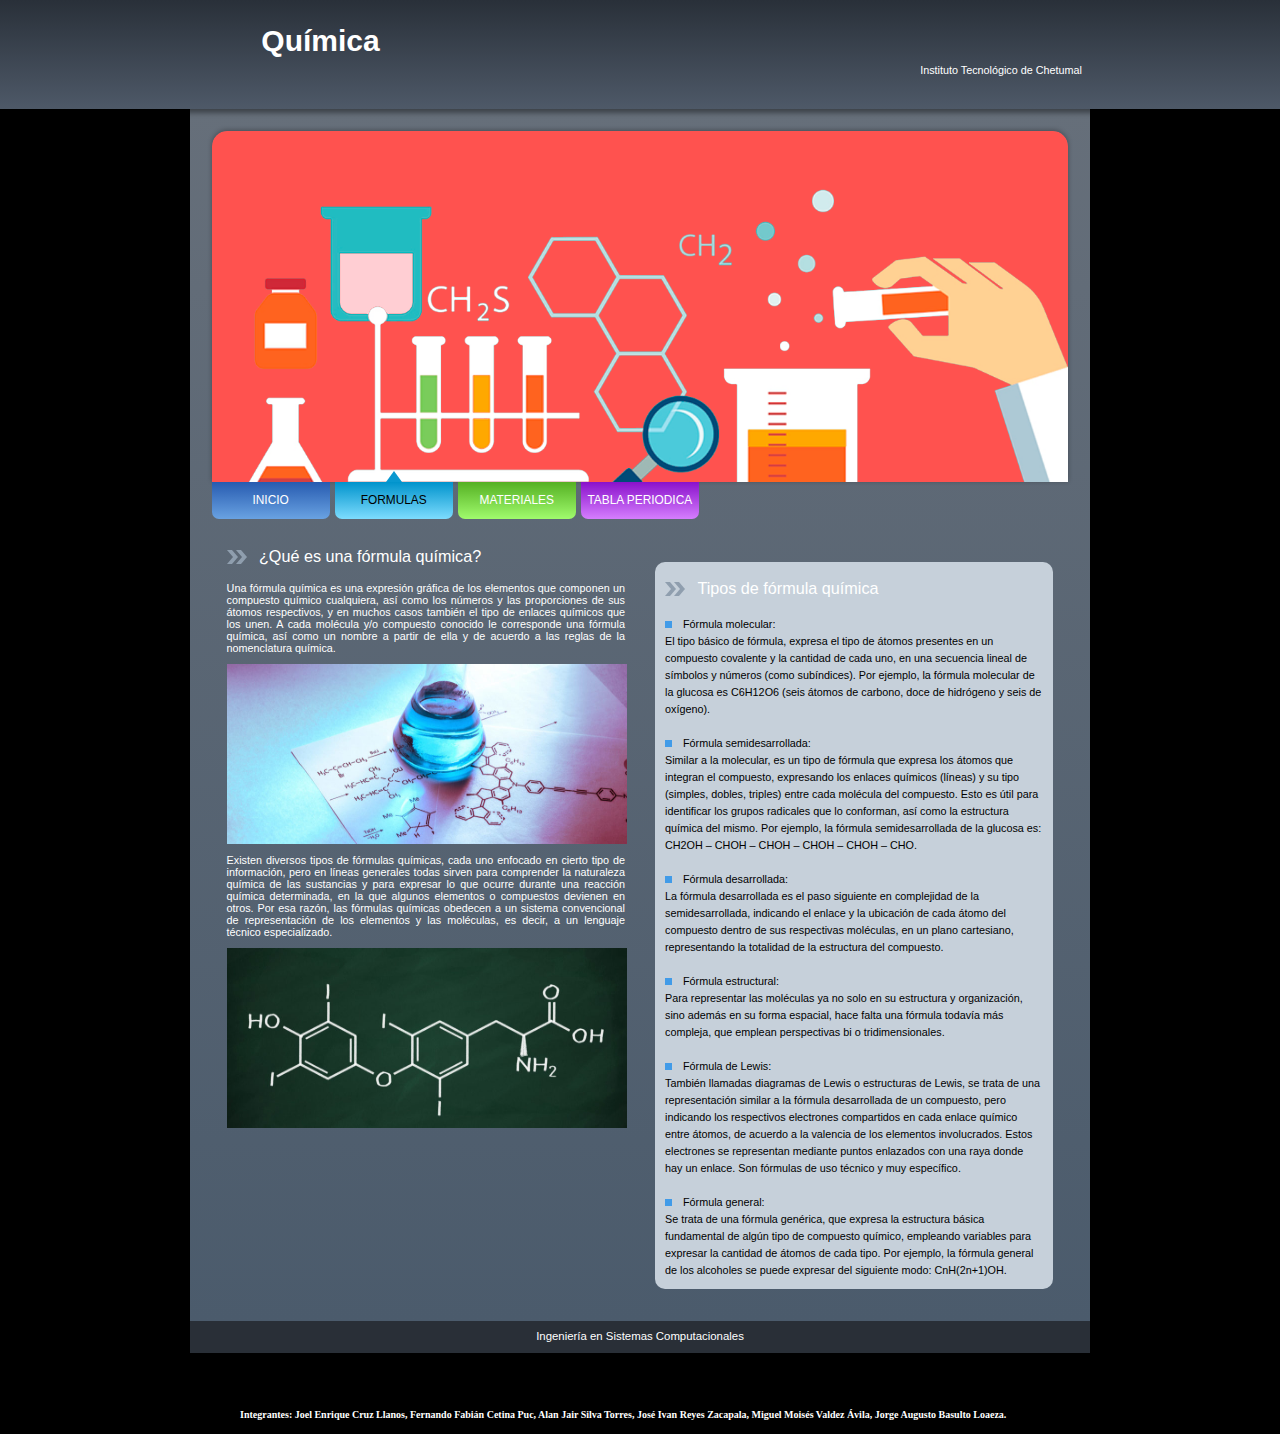
==== commit 685abcc4: "Add files via upload" ====
--- a/formulas.html
+++ b/formulas.html
@@ -21,7 +21,9 @@
 	
 	<body>
 	<div class="global-container">
-		
+		<div id="copy" style="height: 75px; position: absolute; bottom: 0px; left:0px; border: none; width: 100%;">
+			<div id="free-flash-header" style="width:800px;margin:0 auto;text-align:left;position:relative;bottom:0px;margin-top:63px;padding-top:65px;color:#ffffff;font-size:10px;font-family:Verdana"><strong>Integrantes: Joel Enrique Cruz Llanos, Fernando Fabián Cetina Puc, Alan Jair Silva Torres, José Ivan Reyes Zacapala, Miguel Moisés Valdez Ávila, Jorge Augusto Basulto Loaeza.</strong></div>																			 
+		</div>		
 	<div id="copy" style="height: 75px; position: absolute; bottom: 0px; left:0px; border: none; width: 100%;">
 	</div>		
 		<div class="page-container">
@@ -39,7 +41,15 @@
 							</div>		
 
 						</div>
+						<div class="col-md-8 col-xs-12 right_header no_right right_header">
 
+							<ul class="fr">
+								<li>
+								<p style="color: #ffffff;">Instituto Tecnológico de Chetumal</p>
+								</li>
+								
+
+						</div>
 					</div>
 				</div>
 			</header>
@@ -156,8 +166,8 @@
 		<footer class="footer container">
 			
 			<div class="container copyright">
-				<p>Ingenieria en Sistemas Computacionales</p>
-			</div>
+				<p>Ingeniería en Sistemas Computacionales</p>
+			</div>>
 		</footer>
 	
 
